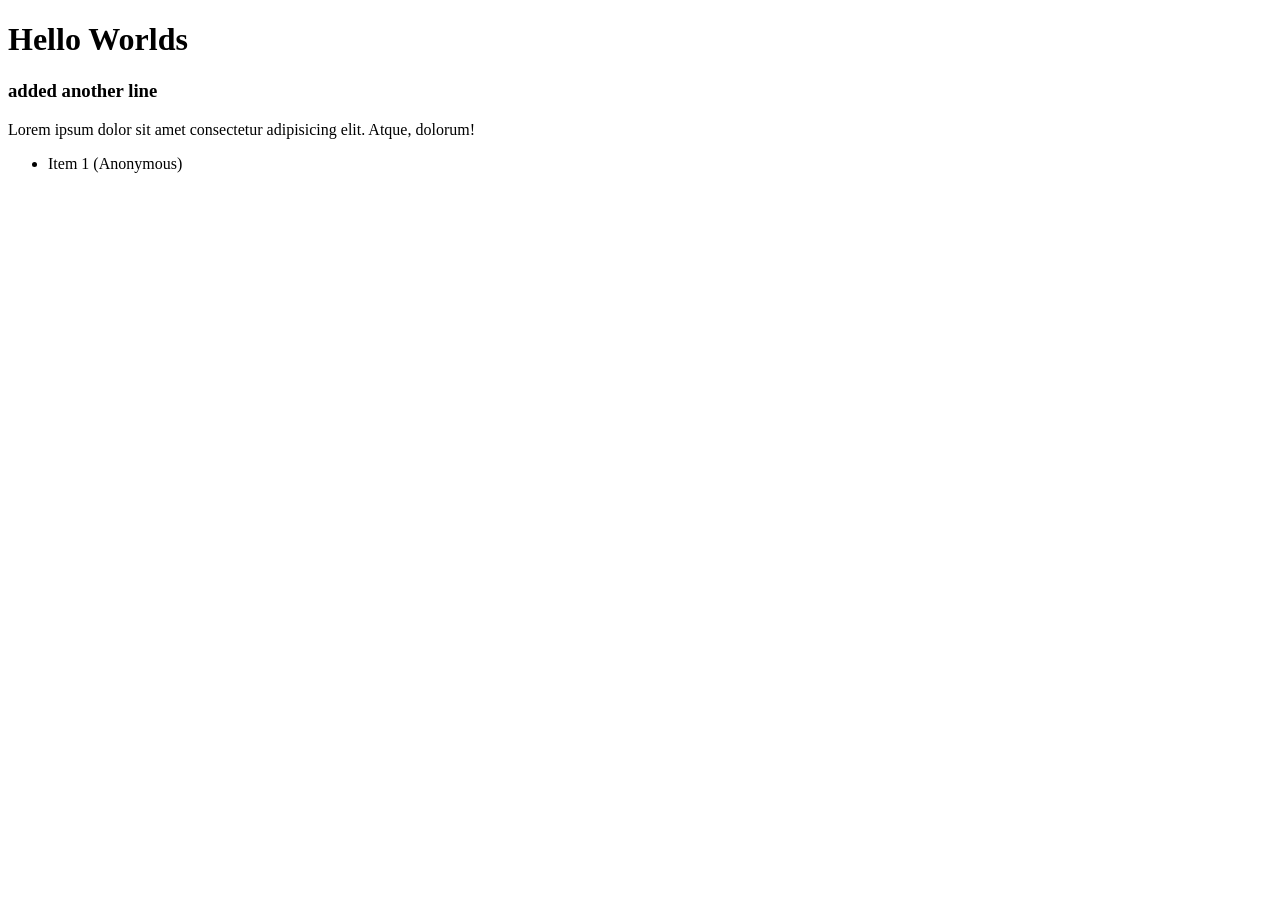
==== index.html @ dbb566d4 "fixes #2" ====
<!DOCTYPE html>
<html lang="en">
<head>
    <meta charset="UTF-8">
    <meta name="viewport" content="width=device-width, initial-scale=1.0">
    <title>Document</title>
</head>
<body>
    
    <h1>Hello Worlds</h1>
    <h3>added another line</h3>
    <p>Lorem ipsum dolor sit amet consectetur adipisicing elit. Atque, dolorum!</p>

    <ul>
        <li>Item 1 (Anonymous)</li>
    </ul>
</body>
</html>
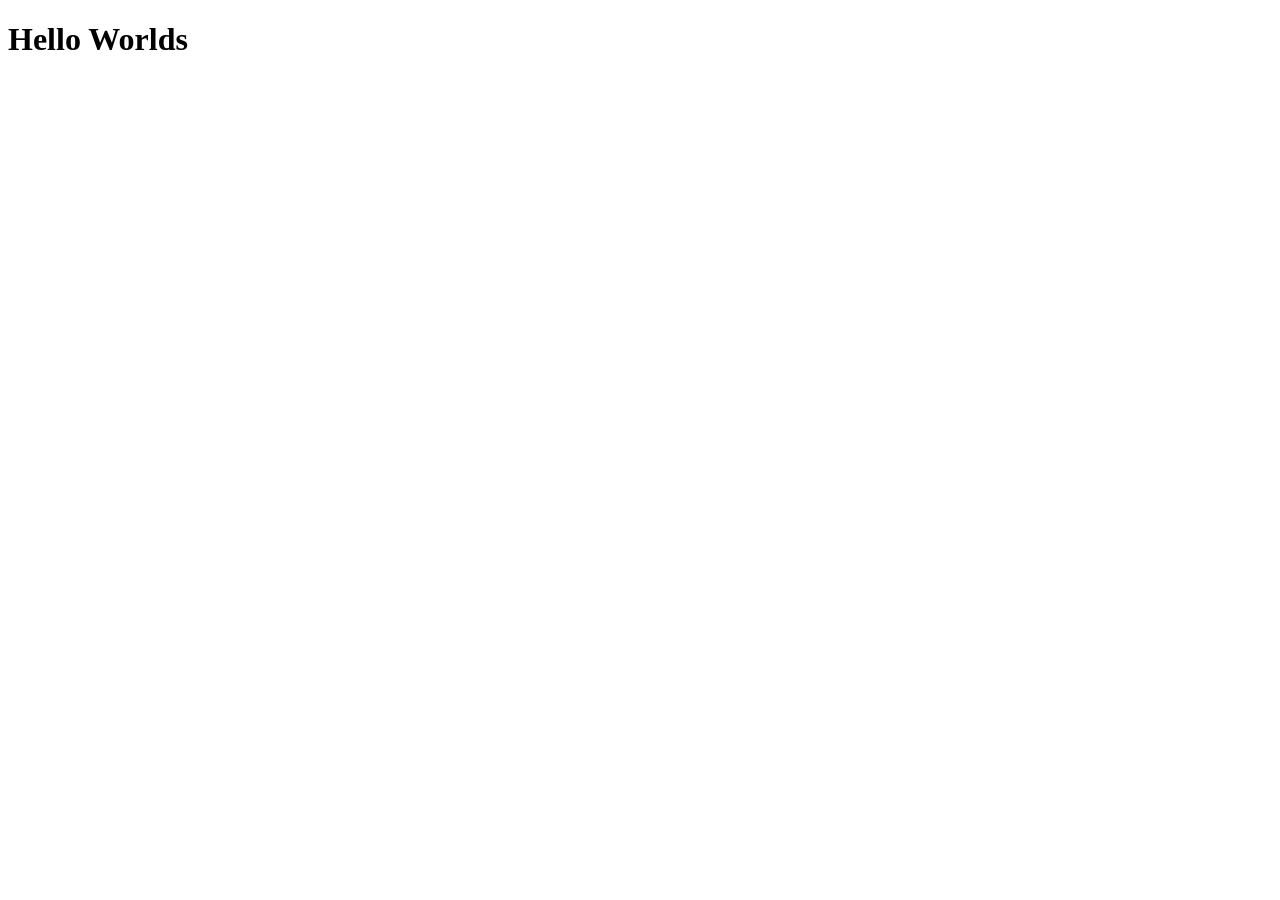
==== commit 716956e4: "file added" ====
--- a/index.html
+++ b/index.html
@@ -8,11 +8,5 @@
 <body>
     
     <h1>Hello Worlds</h1>
-    <h3>added another line</h3>
-    <p>Lorem ipsum dolor sit amet consectetur adipisicing elit. Atque, dolorum!</p>
-
-    <ul>
-        <li>Item 1 (Anonymous)</li>
-    </ul>
 </body>
-</html>
+</html>
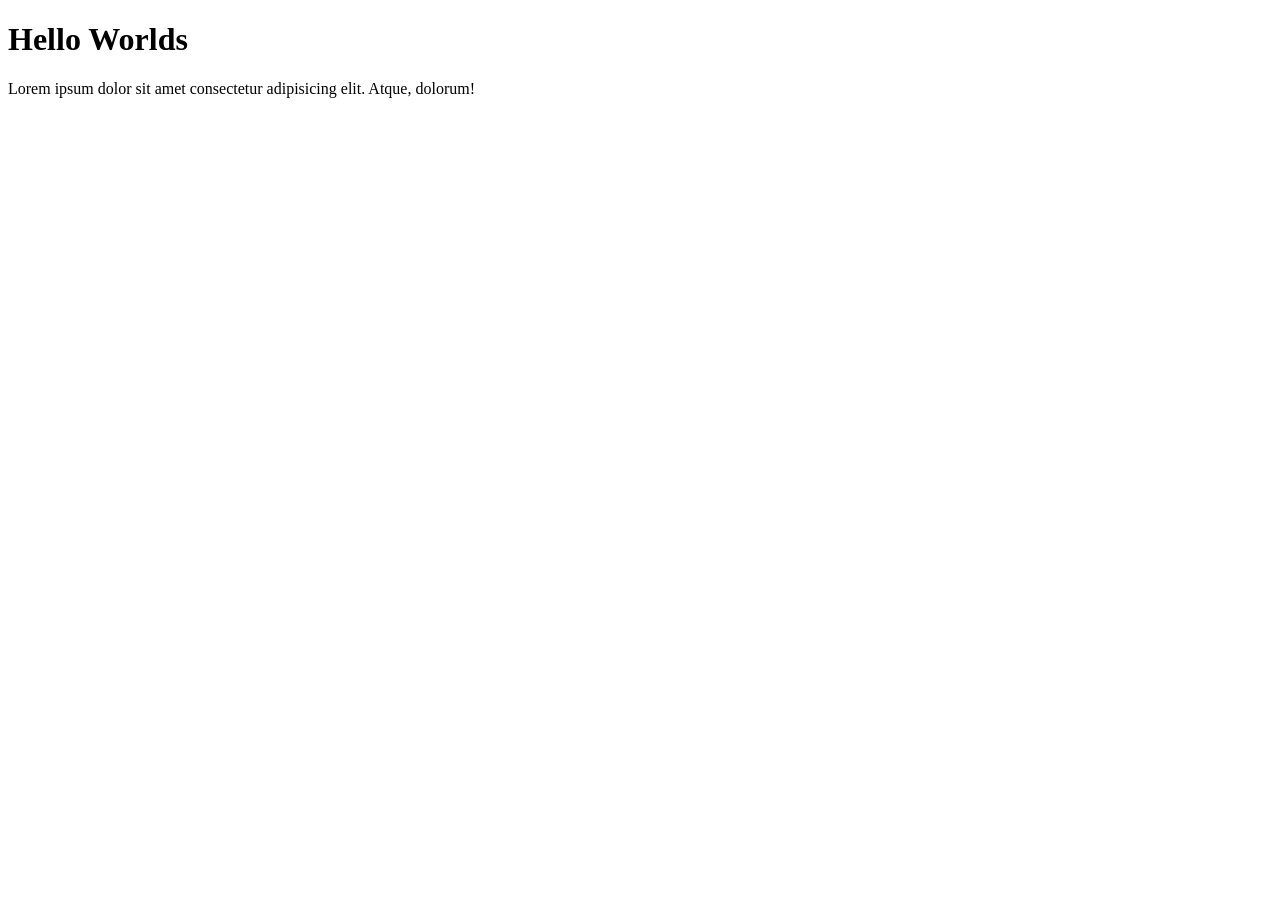
==== commit 35a78f35: "edited index.html" ====
--- a/index.html
+++ b/index.html
@@ -8,5 +8,6 @@
 <body>
     
     <h1>Hello Worlds</h1>
+    <p>Lorem ipsum dolor sit amet consectetur adipisicing elit. Atque, dolorum!</p>
 </body>
 </html>
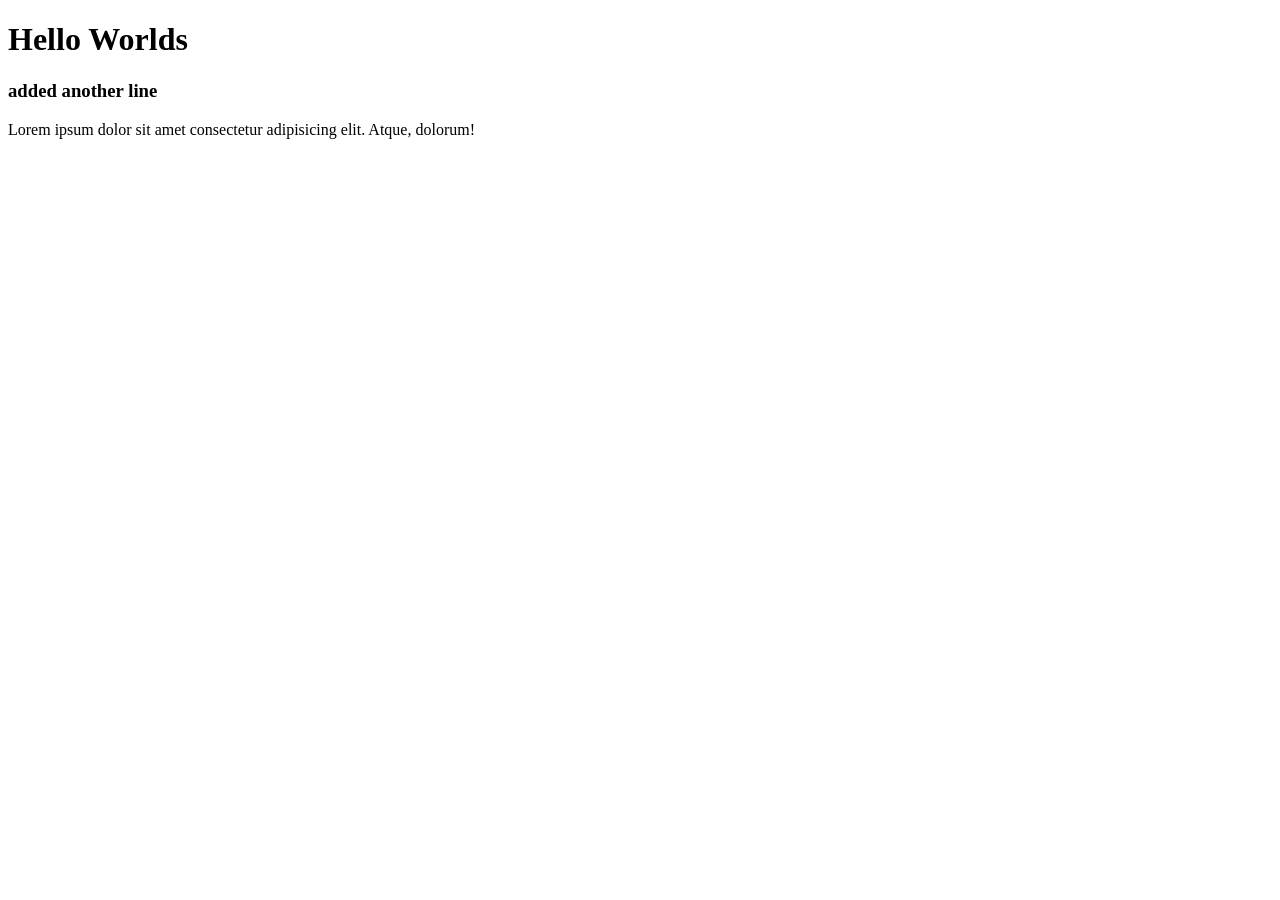
==== commit 794217f5: "file added" ====
--- a/index.html
+++ b/index.html
@@ -8,6 +8,7 @@
 <body>
     
     <h1>Hello Worlds</h1>
+    <h3>added another line</h3>
     <p>Lorem ipsum dolor sit amet consectetur adipisicing elit. Atque, dolorum!</p>
 </body>
 </html>
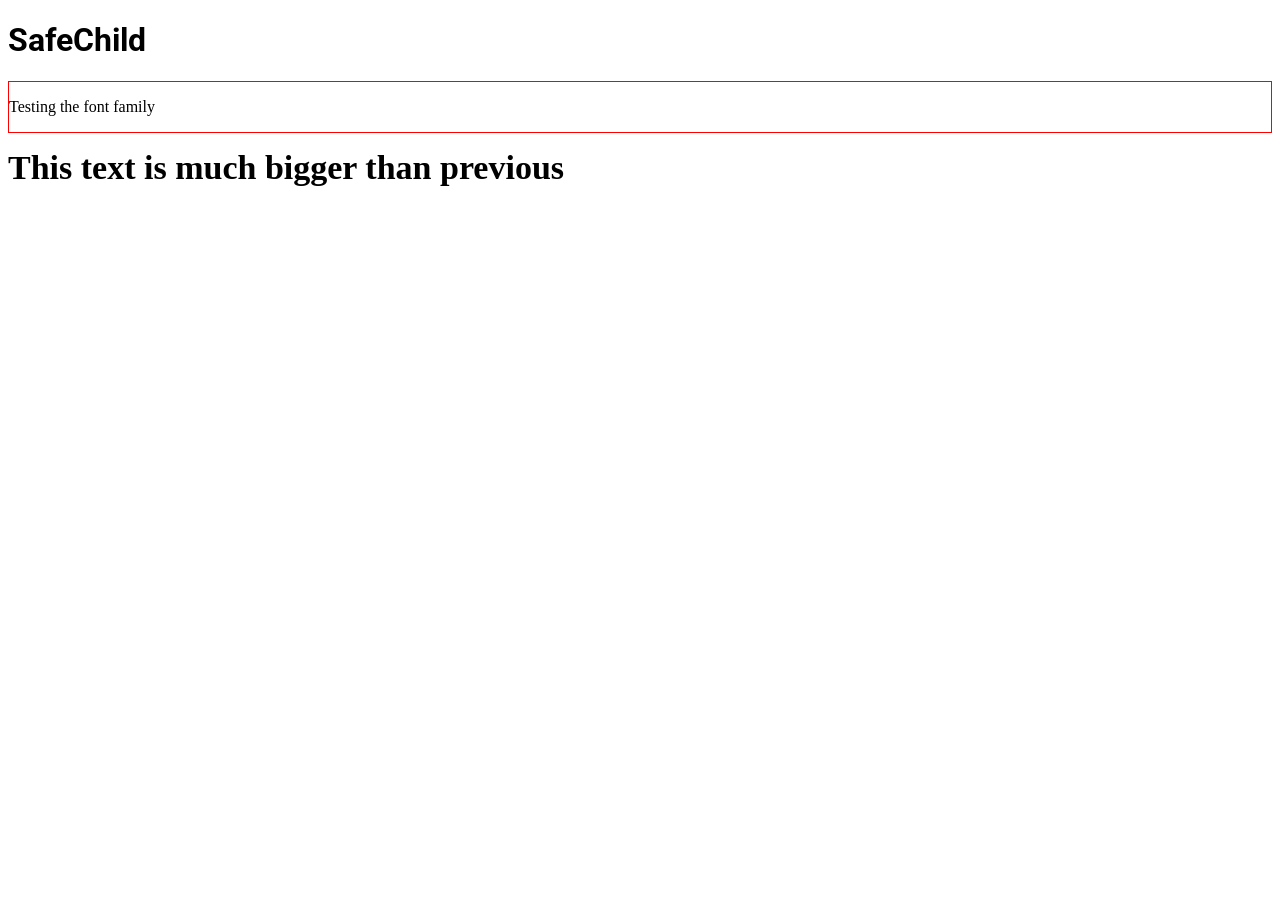
==== commit 7e259821: "HomePage: Fonts Properties" ====
--- a/index.html
+++ b/index.html
@@ -1,14 +1,38 @@
 <!DOCTYPE html>
 <html lang="en">
+
 <head>
     <meta charset="UTF-8">
     <meta name="viewport" content="width=device-width, initial-scale=1.0">
     <title>Document</title>
+    <link rel="preconnect" href="https://fonts.googleapis.com">
+    <link rel="preconnect" href="https://fonts.gstatic.com" crossorigin>
+    <link href="https://fonts.googleapis.com/css2?family=Roboto:ital,wght@0,100..900;1,100..900&display=swap"
+        rel="stylesheet">
+    <style>
+        h1 {
+            font-family: "Roboto", sans-serif;
+        }
+        p{
+            border: 1px solid red;
+            line-height: 50px;
+        }
+        span {
+            font-size: 34px;
+            font-weight: bolder;
+        }
+    </style>
 </head>
+
 <body>
-    
-    <h1>Hello Worlds</h1>
-    <h3>added another line</h3>
-    <p>Lorem ipsum dolor sit amet consectetur adipisicing elit. Atque, dolorum!</p>
+    <!-- Test font family -->
+    <h1>SafeChild</h1>
+
+    <!-- Test  line height property -->
+    <p>Testing the font family</p>
+
+    <!-- Test font - Size -->
+    <span>This text is much bigger than previous</span>
 </body>
+
 </html>
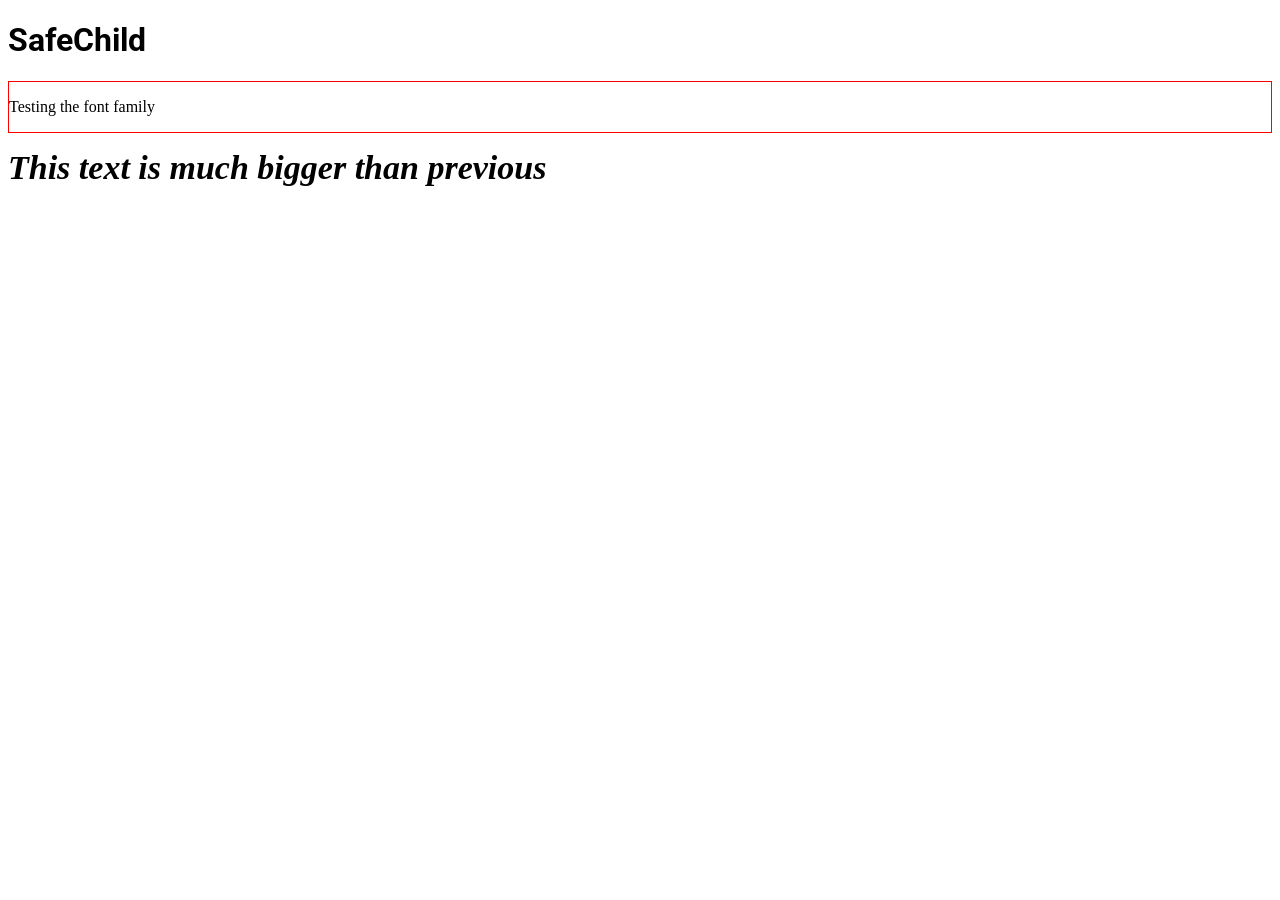
==== commit 908cdb11: "font-style: Understand font style and its values" ====
--- a/index.html
+++ b/index.html
@@ -10,6 +10,7 @@
     <link href="https://fonts.googleapis.com/css2?family=Roboto:ital,wght@0,100..900;1,100..900&display=swap"
         rel="stylesheet">
     <style>
+        /* some are web-safe fonts and some are needs to be download... */
         h1 {
             font-family: "Roboto", sans-serif;
         }
@@ -20,6 +21,7 @@
         span {
             font-size: 34px;
             font-weight: bolder;
+            font-style: italic;
         }
     </style>
 </head>
